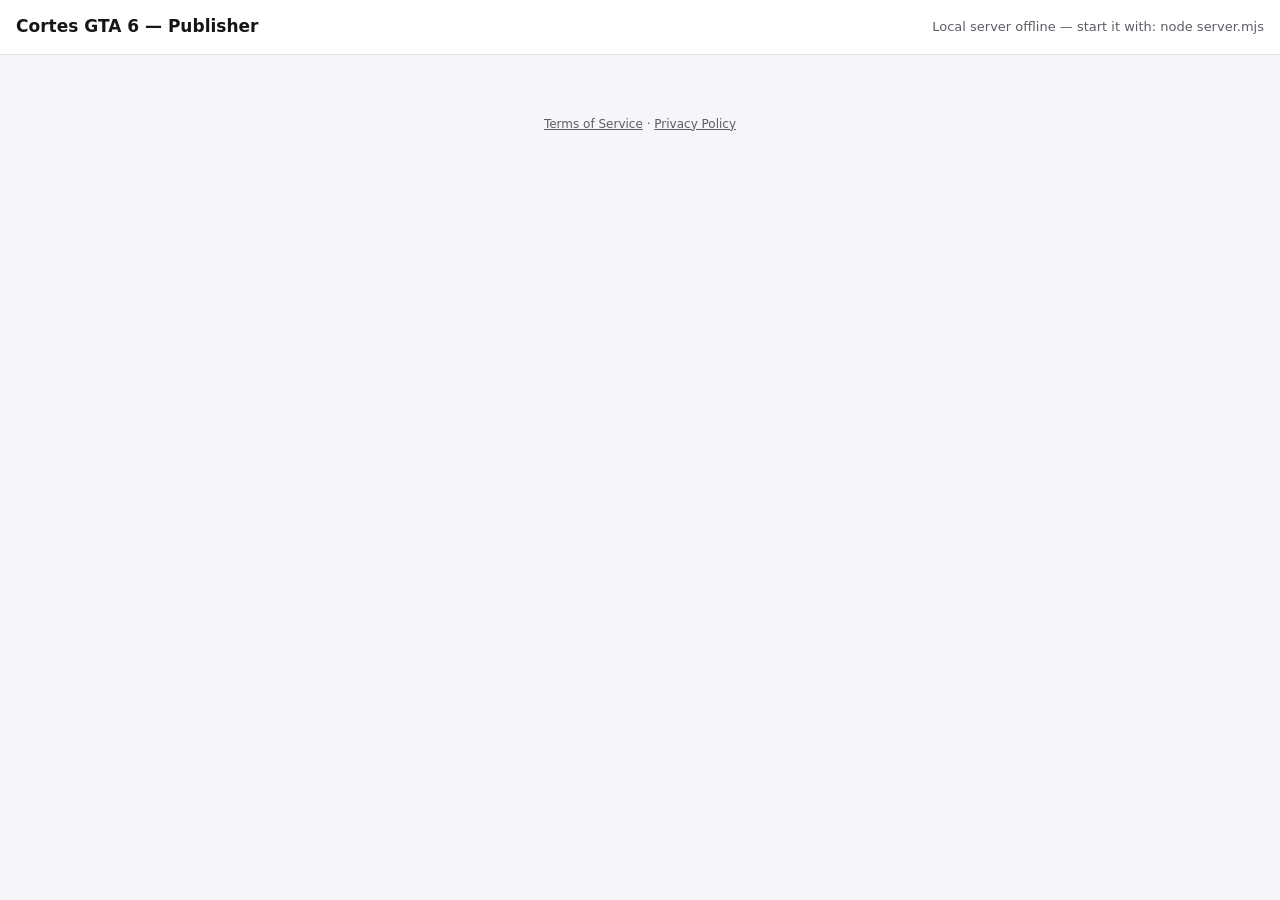
==== app/index.html @ 51e4d221 "feat: publicador web para TikTok e midia para pull_by_url Co-Authored-By: Claude Opus 5.5 <noreply@a" ====
<!doctype html>
<html lang="en">
<head>
<meta charset="utf-8">
<meta name="viewport" content="width=device-width,initial-scale=1">
<meta name="robots" content="noindex">
<title>Cortes GTA 6 Publisher</title>
<style>
:root{--bg:#f6f6f8;--card:#fff;--fg:#161616;--muted:#5d5d66;--line:#e2e2e8;--accent:#fe2c55;--ok:#0a8f5a;--warn:#b25b00}
@media (prefers-color-scheme:dark){:root{--bg:#111114;--card:#1b1b20;--fg:#f1f1f3;--muted:#a3a3ad;--line:#2c2c34}}
*{box-sizing:border-box}
body{margin:0;background:var(--bg);color:var(--fg);font:15px/1.5 system-ui,sans-serif}
header{display:flex;align-items:center;gap:12px;padding:14px 16px;border-bottom:1px solid var(--line);background:var(--card)}
header h1{font-size:17px;margin:0}
header .sp{flex:1}
main{max-width:980px;margin:0 auto;padding:20px 16px;display:grid;gap:16px}
.card{background:var(--card);border:1px solid var(--line);border-radius:12px;padding:16px}
.card h2{font-size:15px;margin:0 0 12px}
.row{display:flex;gap:16px;flex-wrap:wrap}
.col{flex:1 1 300px;min-width:0}
button{font:inherit;border:0;border-radius:8px;padding:10px 16px;cursor:pointer;background:var(--accent);color:#fff;font-weight:600}
button.sec{background:transparent;color:var(--fg);border:1px solid var(--line)}
button:disabled{opacity:.45;cursor:not-allowed}
.creator{display:flex;align-items:center;gap:12px}
.creator img{width:48px;height:48px;border-radius:50%;object-fit:cover;background:var(--line)}
.stats{display:flex;gap:18px;margin-top:10px;color:var(--muted);font-size:13px}
.stats b{color:var(--fg);font-size:15px;display:block}
label{display:block;font-weight:600;margin:12px 0 6px}
select,textarea{width:100%;font:inherit;padding:9px 10px;border-radius:8px;border:1px solid var(--line);background:var(--bg);color:var(--fg)}
textarea{min-height:110px;resize:vertical}
.check{display:flex;align-items:center;gap:8px;font-weight:400;margin:6px 0}
.check input{width:18px;height:18px}
.check.dis{color:var(--muted)}
.clips{display:grid;grid-template-columns:repeat(auto-fill,minmax(120px,1fr));gap:10px}
.clip{border:2px solid transparent;border-radius:10px;padding:0;background:none;color:var(--fg);text-align:left;font-weight:400}
.clip video{width:100%;aspect-ratio:9/16;object-fit:cover;border-radius:8px;display:block;background:#000}
.clip span{font-size:12px;display:block;padding:4px 2px}
.clip.sel{border-color:var(--accent)}
.preview video{width:100%;max-width:300px;aspect-ratio:9/16;border-radius:10px;background:#000;display:block}
.note{font-size:13px;color:var(--muted)}
.toggle{display:flex;align-items:center;justify-content:space-between;margin-top:14px}
.hint{font-size:13px;color:var(--warn);margin-top:6px}
.status{padding:10px 12px;border-radius:8px;background:var(--bg);border:1px solid var(--line);font-size:14px}
.status.ok{color:var(--ok)}
.vids{display:grid;grid-template-columns:repeat(auto-fill,minmax(110px,1fr));gap:10px}
.vids a{color:var(--fg);font-size:12px;text-decoration:none}
.vids img{width:100%;aspect-ratio:9/16;object-fit:cover;border-radius:8px}
footer{text-align:center;font-size:12px;color:var(--muted);padding:20px}
footer a{color:var(--muted)}
</style>
</head>
<body>
<header>
  <h1>Cortes GTA 6 — Publisher</h1><div class="sp"></div>
  <span id="conn" class="note">Checking connection…</span>
  <button id="btnLogin" hidden>Log in with TikTok</button>
</header>
<main>
  <section class="card" id="cardCreator" hidden>
    <h2>Posting to</h2>
    <div class="creator"><img id="avatar" alt=""><div><div id="nick" style="font-weight:700"></div><div id="user" class="note"></div><div id="bio" class="note"></div></div></div>
    <div class="stats">
      <div><b id="sFollowers">–</b>Followers</div><div><b id="sFollowing">–</b>Following</div>
      <div><b id="sLikes">–</b>Likes</div><div><b id="sVideos">–</b>Videos</div>
    </div>
  </section>

  <section class="card" id="cardPost" hidden>
    <h2>1. Choose a clip</h2>
    <div class="clips" id="clips"></div>
    <div class="row" style="margin-top:16px">
      <div class="col preview"><h2>2. Preview</h2><video id="preview" controls playsinline></video><div id="durNote" class="note"></div></div>
      <div class="col">
        <h2>3. Post settings</h2>
        <label for="caption">Title / caption</label>
        <textarea id="caption" maxlength="2200"></textarea>
        <label for="privacy">Who can view this video</label>
        <select id="privacy"><option value="" selected disabled>Select privacy</option></select>
        <label>Allow users to</label>
        <div class="check" id="wComment"><input type="checkbox" id="cComment"><span>Comment</span></div>
        <div class="check" id="wDuet"><input type="checkbox" id="cDuet"><span>Duet</span></div>
        <div class="check" id="wStitch"><input type="checkbox" id="cStitch"><span>Stitch</span></div>
        <div class="toggle"><strong>Disclose video content</strong><input type="checkbox" id="disclose" style="width:20px;height:20px"></div>
        <div id="discloseBox" hidden>
          <div class="note">Turn on to disclose that this video promotes goods or services in exchange for something of value.</div>
          <div class="check"><input type="checkbox" id="yourBrand"><span>Your brand — you are promoting yourself or your own business.</span></div>
          <div class="check" id="wBranded"><input type="checkbox" id="branded"><span>Branded content — you are promoting another brand or a third party.</span></div>
          <div id="labelNote" class="hint" hidden></div>
        </div>
        <p class="note" id="consent"></p>
        <button id="btnPost" disabled>Post to TikTok</button>
        <div id="postHint" class="hint" hidden></div>
      </div>
    </div>
  </section>

  <section class="card" id="cardStatus" hidden>
    <h2>Post status</h2>
    <div id="status" class="status"></div>
    <p class="note">After you finish publishing, it may take a few minutes for your video to be processed and appear on your TikTok profile.</p>
  </section>

  <section class="card" id="cardVideos" hidden>
    <h2>Your public videos on TikTok</h2>
    <div class="vids" id="vids"></div>
  </section>
</main>
<footer><a href="../termos.html">Terms of Service</a> · <a href="../privacidade.html">Privacy Policy</a></footer>
<script>
const API = 'http://localhost:8787/api';
const MEDIA = new URL('../media/', location.href).href;
const CLIPS = [
  ['03-ps5-pro-nao-salva','PS5 Pro e GTA 6'],['05-marketing-da-rockstar','Marketing da Rockstar'],
  ['01-30fps-ele-ja-sabia','GTA 6 a 30 FPS'],['02-gta6-no-xbox-one','GTA 6 no Xbox One'],['04-fisica-absurda','Física do GTA 6']];
const PRIV = {PUBLIC_TO_EVERYONE:'Everyone',MUTUAL_FOLLOW_FRIENDS:'Friends',FOLLOWER_OF_CREATOR:'Followers',SELF_ONLY:'Only me'};
const MUSIC = '<a href="https://www.tiktok.com/legal/page/global/music-usage-confirmation/en" target="_blank" rel="noopener">Music Usage Confirmation</a>';
const BCP = '<a href="https://www.tiktok.com/legal/page/global/bc-policy/en" target="_blank" rel="noopener">Branded Content Policy</a>';
const $ = (id) => document.getElementById(id);
let creator = null, clip = null;

async function api(path, opts) {
  const r = await fetch(API + path, opts);
  const j = await r.json();
  if (!r.ok) throw new Error(j.error || r.status);
  return j;
}

async function init() {
  try {
    const { connected } = await api('/status');
    if (!connected) { $('conn').textContent = 'Not connected'; $('btnLogin').hidden = false; return; }
    $('conn').textContent = 'Connected';
    await loadCreator();
  } catch (e) { $('conn').textContent = 'Local server offline — start it with: node server.mjs'; }
}

$('btnLogin').onclick = async () => {
  const { url } = await api('/connect', { method: 'POST' });
  location.href = url;
};

async function loadCreator() {
  creator = await api('/creator');
  $('cardCreator').hidden = $('cardPost').hidden = $('cardVideos').hidden = false;
  $('avatar').src = creator.creator_avatar_url;
  $('nick').textContent = creator.creator_nickname;
  $('user').textContent = '@' + creator.creator_username;
  for (const o of creator.privacy_level_options) $('privacy').add(new Option(PRIV[o] || o, o));
  for (const [k, w] of [['comment_disabled','wComment'],['duet_disabled','wDuet'],['stitch_disabled','wStitch']])
    if (creator[k]) { $(w).classList.add('dis'); $(w).querySelector('input').disabled = true; $(w).title = 'Disabled in your TikTok settings'; }
  renderClips(); update();
  api('/stats').then(({ user }) => {
    $('bio').textContent = user.bio_description || '';
    $('sFollowers').textContent = user.follower_count; $('sFollowing').textContent = user.following_count;
    $('sLikes').textContent = user.likes_count; $('sVideos').textContent = user.video_count;
  }).catch(() => {});
  loadVideos();
}

async function loadVideos() {
  const { videos = [] } = await api('/videos').catch(() => ({}));
  $('vids').innerHTML = videos.length ? '' : '<p class="note">No public videos yet.</p>';
  for (const v of videos) {
    const a = document.createElement('a'); a.href = v.share_url; a.target = '_blank';
    a.innerHTML = `<img src="${v.cover_image_url}" alt=""><div>${(v.title || '').slice(0, 40)}</div>`;
    $('vids').append(a);
  }
}

function renderClips() {
  for (const [id, name] of CLIPS) {
    const b = document.createElement('button'); b.className = 'clip';
    b.innerHTML = `<video src="${MEDIA}${id}.mp4#t=1.5" muted preload="metadata"></video><span>${name}</span>`;
    b.onclick = () => { document.querySelectorAll('.clip').forEach((x) => x.classList.remove('sel')); b.classList.add('sel'); pick(id); };
    $('clips').append(b);
  }
}

function pick(id) {
  clip = id; $('preview').src = MEDIA + id + '.mp4';
  $('preview').onloadedmetadata = () => {
    const d = $('preview').duration, max = creator.max_video_post_duration_sec;
    $('durNote').textContent = d > max ? `This video is ${Math.round(d)}s; your account allows up to ${max}s.` : `Duration ${Math.round(d)}s (limit ${max}s).`;
    update();
  };
  update();
}

function update() {
  const disclose = $('disclose').checked, yb = $('yourBrand').checked, bc = $('branded').checked;
  $('discloseBox').hidden = !disclose;
  const onlyMe = [...$('privacy').options].find((o) => o.value === 'SELF_ONLY');
  if (onlyMe) { onlyMe.disabled = disclose && bc; onlyMe.title = onlyMe.disabled ? 'Branded content visibility cannot be set to private' : ''; }
  const privMe = $('privacy').value === 'SELF_ONLY';
  $('branded').disabled = privMe; $('wBranded').title = privMe ? 'Visibility for branded content can\'t be private' : '';
  if (privMe && bc) $('branded').checked = false;
  const note = $('labelNote');
  note.hidden = !(disclose && (yb || bc));
  note.textContent = bc ? "Your photo/video will be labeled as 'Paid partnership'" : "Your photo/video will be labeled as 'Promotional content'";
  $('consent').innerHTML = disclose && bc ? `By posting, you agree to TikTok's ${BCP} and ${MUSIC}` : `By posting, you agree to TikTok's ${MUSIC}`;
  const tooLong = $('preview').duration > (creator?.max_video_post_duration_sec ?? Infinity);
  const needDisclosure = disclose && !yb && !bc;
  $('btnPost').disabled = !clip || !$('privacy').value || needDisclosure || tooLong;
  $('btnPost').title = needDisclosure ? 'You need to indicate if your content promotes yourself, a third party, or both' : '';
  $('postHint').hidden = !needDisclosure; $('postHint').textContent = $('btnPost').title;
}
['privacy','disclose','yourBrand','branded'].forEach((id) => $(id).addEventListener('change', update));

$('btnPost').onclick = async () => {
  $('btnPost').disabled = true;
  $('cardStatus').hidden = false; $('status').className = 'status'; $('status').textContent = 'Sending your video to TikTok…';
  try {
    const r = await api('/publish', { method: 'POST', headers: { 'Content-Type': 'application/json' }, body: JSON.stringify({
      video_url: MEDIA + clip + '.mp4', caption: $('caption').value, privacy_level: $('privacy').value,
      disable_comment: !$('cComment').checked, disable_duet: !$('cDuet').checked, disable_stitch: !$('cStitch').checked,
      brand_content_toggle: $('disclose').checked && $('branded').checked, brand_organic_toggle: $('disclose').checked && $('yourBrand').checked }) });
    const id = r.publish_id || r.data?.publish_id;
    if (!id) throw new Error(JSON.stringify(r).slice(0, 200));
    poll(id, 0);
  } catch (e) { $('status').textContent = 'Could not post: ' + e.message; update(); }
};

async function poll(id, n) {
  try {
    const s = await api('/publish-status?id=' + encodeURIComponent(id));
    const st = s.status || 'UNKNOWN';
    const label = { PROCESSING_DOWNLOAD:'TikTok is downloading your video…', PROCESSING_UPLOAD:'Uploading…', SEND_TO_USER_INBOX:'Sent to your TikTok inbox.', PUBLISH_COMPLETE:'Published! Your video is live on TikTok.', FAILED:'Failed: ' + (s.fail_reason || 'unknown') }[st] || st;
    $('status').textContent = label;
    if (st === 'PUBLISH_COMPLETE') { $('status').className = 'status ok'; loadVideos(); return; }
    if (st === 'FAILED') return;
  } catch (e) { $('status').textContent = 'Checking status… (' + e.message + ')'; }
  if (n < 40) setTimeout(() => poll(id, n + 1), Math.min(3000 * 2 ** Math.min(n, 3), 20000));
}
init();
</script>
</body>
</html>
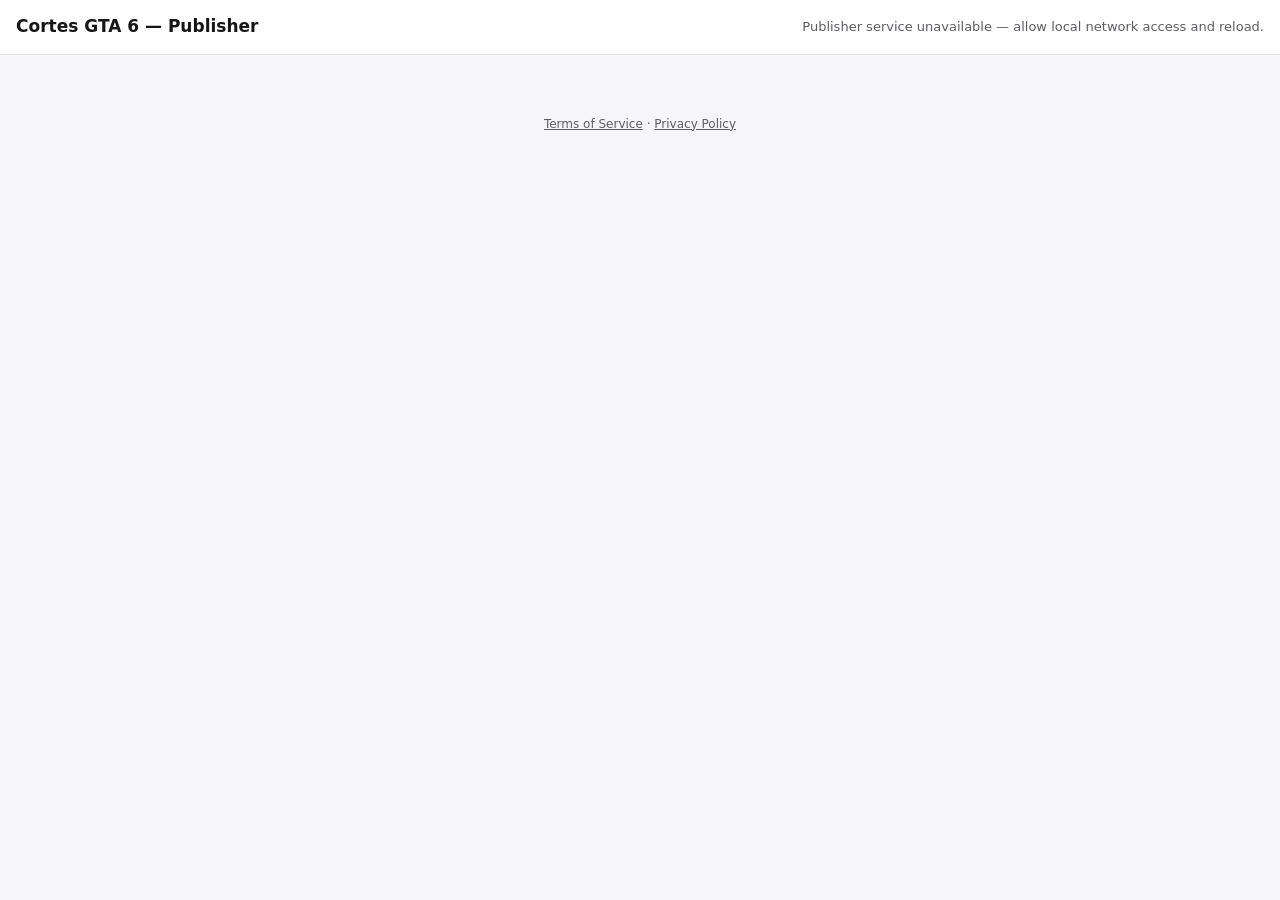
==== commit 999fca3c: "fix: timeout nas chamadas do publicador Co-Authored-By: Claude Opus 5.5 <noreply@anthropic.com>" ====
--- a/app/index.html
+++ b/app/index.html
@@ -119,7 +119,8 @@
 let creator = null, clip = null;
 
 async function api(path, opts) {
-  const r = await fetch(API + path, opts);
+  const ctl = new AbortController(); const t = setTimeout(() => ctl.abort(), 60000);
+  const r = await fetch(API + path, { ...opts, signal: ctl.signal }).finally(() => clearTimeout(t));
   const j = await r.json();
   if (!r.ok) throw new Error(j.error || r.status);
   return j;
@@ -131,7 +132,7 @@
     if (!connected) { $('conn').textContent = 'Not connected'; $('btnLogin').hidden = false; return; }
     $('conn').textContent = 'Connected';
     await loadCreator();
-  } catch (e) { $('conn').textContent = 'Local server offline — start it with: node server.mjs'; }
+  } catch (e) { $('conn').textContent = 'Publisher service unavailable — allow local network access and reload.'; }
 }
 
 $('btnLogin').onclick = async () => {
